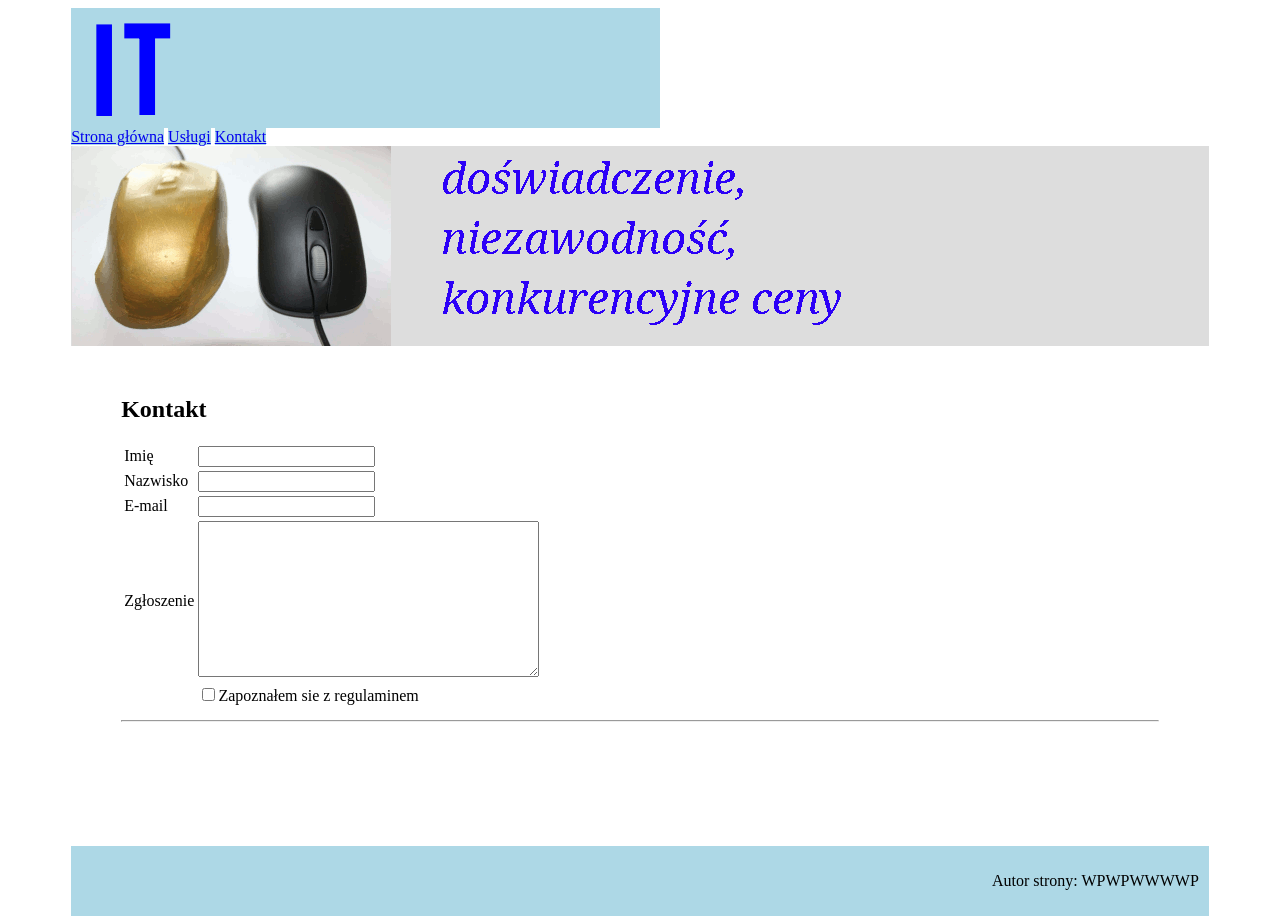
==== 01/kontakt.html @ b1a35d05 "Add files via upload" ====
<!DOCTYPE html>
<html lang="pl">
<head>
    <meta charset="UTF-8">
    <meta name="viewport" content="width=device-width, initial-scale=1.0">
    <title>Firma IT</title>
    <link rel="stylesheet" href="styl.css">
    <link rel="shortcut icon" href="logo.png">
</head>
<body>
    <div id="container">
        <header>
            <div id="logo">
                <img src="logo.png" alt="firma it">
            </div>
            <nav>
                <a href="index.html">Strona główna</a>
                <a href="uslugi.html">Usługi</a>
                <a href="kontakt.html">Kontakt</a>
            </nav>
        </header>
        <div id="baner">
            <img src="animacja.gif" alt="usługi informatyczne">
        </div>
        <main>
            <h2>Kontakt</h2>
            <table>
                <tr><td>Imię</td><td><input type="text"></td></tr>
                <tr><td>Nazwisko</td><td><input type="text"></td></tr>
                <tr><td>E-mail</td><td><input type="email"></td></tr>
                <tr><td>Zgłoszenie</td><td><textarea name="pole" cols="40" rows="10"></textarea></td></tr>
                <tr><td></td><td><input type="checkbox">Zapoznałem sie z regulaminem</td></tr>
                <tr><td></td></tr>
            </table>
            <hr>
        </main>
        <footer>
            <p>Autor strony: WPWPWWWWP</p>
        </footer>
    </div>
</body>
</html>
---- 01/styl.css ----
head {
    background-color: #EEEEEE;
    font-family: Helvetica;
}
#container{
    width: 90%;
    margin: auto;
}
#logo, menu{
    background-color: lightblue;
    height: 100px;
    width: 50%;
    padding: 10px 10px;
    display: flex;
}
#baner{
    background-color: #DDDDDD;
    height: 200px;
}
main{
    font-family: Navy;
    margin: 50px;
    height: 400px;
}
footer{
    text-align: right;
    background-color: lightblue;
    padding: 10px;
}
a{
    background-color: lightblue;
    font-family: Navy;
}
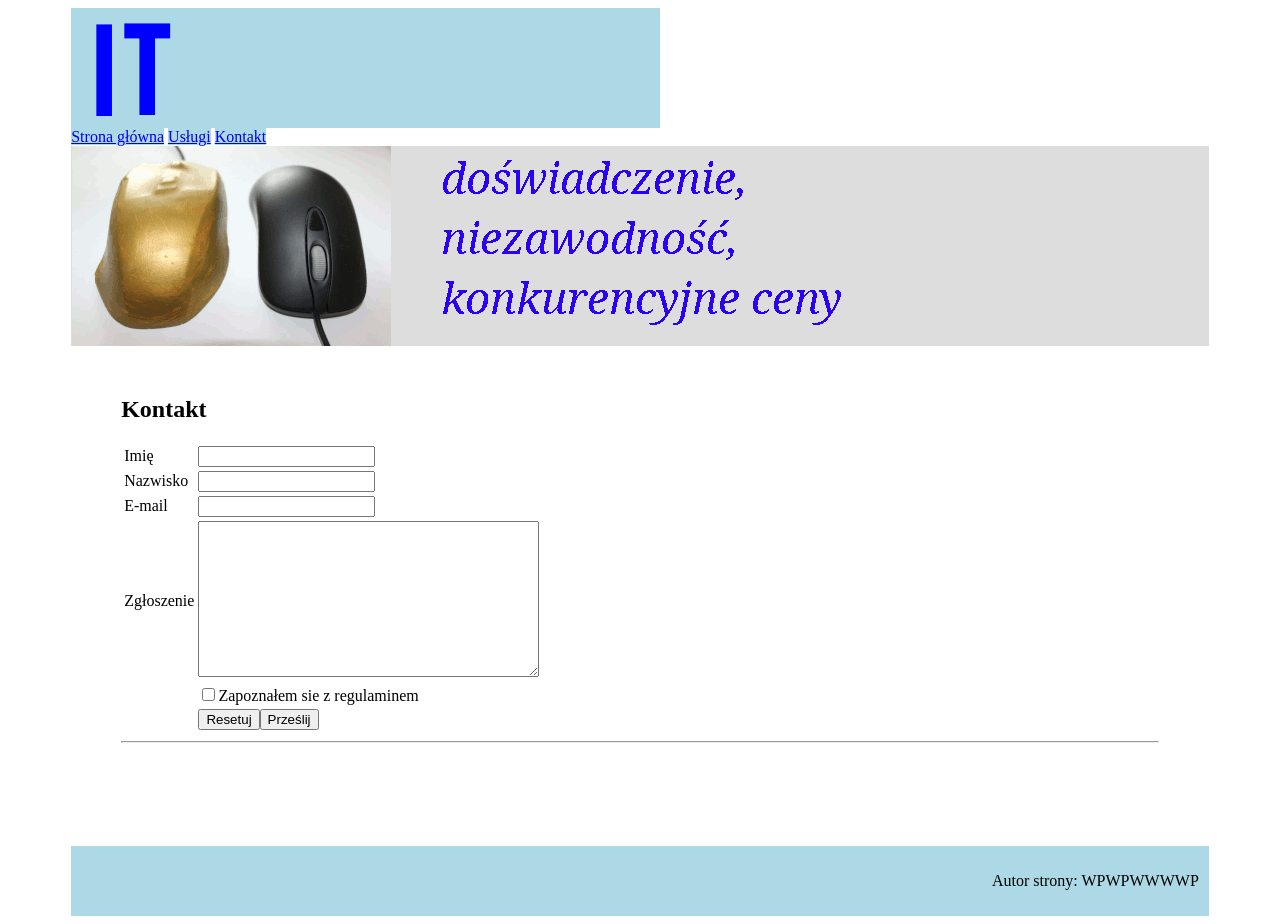
==== commit b9ec3258: "Enhance contact form with buttons and validation Added reset and submit buttons with validation scri" ====
--- a/01/kontakt.html
+++ b/01/kontakt.html
@@ -30,7 +30,8 @@
                 <tr><td>E-mail</td><td><input type="email"></td></tr>
                 <tr><td>Zgłoszenie</td><td><textarea name="pole" cols="40" rows="10"></textarea></td></tr>
                 <tr><td></td><td><input type="checkbox">Zapoznałem sie z regulaminem</td></tr>
-                <tr><td></td></tr>
+                <td> </td><td><button type="reset" id="reset">Resetuj</button><button type="button" id="submit" onclick="sprawdz()">Prześlij</button></td>
+                </tr> 
             </table>
             <hr>
         </main>
@@ -38,5 +39,36 @@
             <p>Autor strony: WPWPWWWWP</p>
         </footer>
     </div>
+    <script>
+
+
+        function sprawdz()
+        {
+            const imie = document.getElementById('imie').value.toUpperCase();
+            const nazwisko = document.getElementById('nazwisko').value.toUpperCase();
+            const email = document.getElementById('email').value;
+            const zgloszenie = document.getElementById('zgloszenie').value;
+            const wybierz = document.getElementById('wybierz').checked;
+            const reset = document.getElementById('reset');
+            const submit = document.getElementById('submit');
+            const wynik = document.getElementById('wynik');
+
+            if (!wybierz)
+        {
+            wynik.innerHTML="Musisz zapoznać się z regulaminem";
+            wynik.style.color = "red";
+        }
+        else
+        {
+            wynik.innerHTML = imie + " " + nazwisko + "<br>" +
+             "Treść Twojej sprawy: " + zgloszenie
+            wynik.style.color = "navy";
+        }
+         
+        }
+
+
+    </script>
 </body>
-</html>+
+</html>
